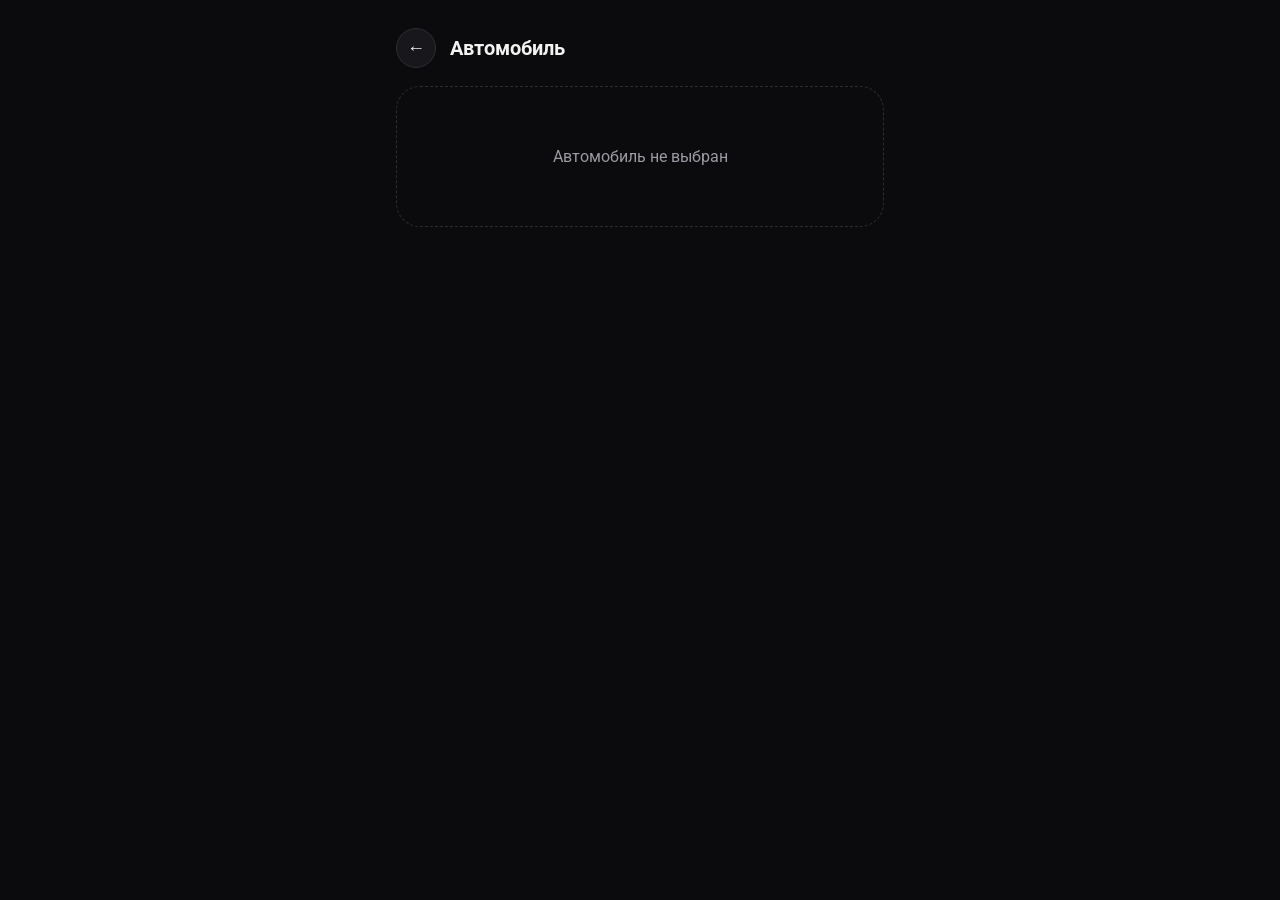
==== car.html @ 2434d1f2 "Add files via upload" ====
<!DOCTYPE html>
<html lang="ru">
<head>
<meta charset="UTF-8">
<meta name="viewport" content="width=device-width, initial-scale=1, maximum-scale=1, viewport-fit=cover">
<title>Мой транспорт — карточка автомобиля</title>
<meta name="theme-color" content="#0B0B0D">
<link rel="preconnect" href="https://fonts.googleapis.com">
<link rel="preconnect" href="https://fonts.gstatic.com" crossorigin>
<link href="https://fonts.googleapis.com/css2?family=Roboto:wght@400;500;700;900&family=Roboto+Mono:wght@500&display=swap" rel="stylesheet">
<link rel="stylesheet" href="style.css">
</head>
<body class="detail-body">

  <header class="detail-topbar">
    <button class="back-btn" id="back-btn" type="button" aria-label="Назад к списку">←</button>
    <h1 id="car-title">Автомобиль</h1>
  </header>

  <main id="car-detail">

    <!-- Фото автомобиля -->
    <div class="photo-frame" id="photo-frame">
      <div class="photo-skeleton" id="photo-skeleton"></div>
    </div>

    <!-- Название + статус -->
    <div class="detail-heading">
      <h2 id="car-name">—</h2>
      <span class="status-chip" id="car-status"><span class="dot"></span>—</span>
    </div>

    <!-- Основные данные -->
    <section class="card info-grid" id="info-grid">
      <div class="info-cell"><span class="info-label">Марка</span><span class="info-value" id="info-make">—</span></div>
      <div class="info-cell"><span class="info-label">Модель</span><span class="info-value" id="info-model">—</span></div>
      <div class="info-cell"><span class="info-label">Год</span><span class="info-value" id="info-year">—</span></div>
      <div class="info-cell info-cell-wide"><span class="info-label">VIN</span><span class="info-value info-mono" id="info-vin">—</span></div>
      <div class="info-cell"><span class="info-label">Госномер</span><span class="info-value info-mono" id="info-plate">—</span></div>
      <div class="info-cell"><span class="info-label">Пробег</span><span class="info-value" id="info-mileage">—</span></div>
    </section>

    <!-- Расходы -->
    <section class="section">
      <div class="section-head">
        <h3>Расходы</h3>
        <span class="section-total" id="expenses-total">0 ₽</span>
      </div>

      <button class="add-row-btn" id="toggle-expense-form" type="button">+ Добавить расход</button>

      <form class="inline-form" id="expense-form" hidden>
        <div class="form-row">
          <label>Дата
            <input type="date" name="date" required>
          </label>
          <label>Категория
            <select name="category" required>
              <option value="Топливо">Топливо</option>
              <option value="Ремонт">Ремонт</option>
              <option value="Обслуживание">Обслуживание</option>
              <option value="Страховка">Страховка</option>
              <option value="Штрафы">Штрафы</option>
              <option value="Прочее">Прочее</option>
            </select>
          </label>
        </div>
        <label>Сумма, ₽
          <input type="number" name="amount" min="0" step="1" placeholder="0" required>
        </label>
        <label>Комментарий
          <input type="text" name="note" placeholder="Необязательно">
        </label>
        <div class="form-actions">
          <button type="button" class="btn-ghost" id="cancel-expense-form">Отмена</button>
          <button type="submit" class="btn-accent">Добавить</button>
        </div>
      </form>

      <div class="stack" id="expenses-list"></div>
    </section>

    <!-- История ремонтов -->
    <section class="section">
      <div class="section-head">
        <h3>История ремонтов</h3>
      </div>
      <p class="section-hint">Ремонты — это расходы с категорией «Ремонт». Чтобы добавить запись, используйте форму «Расходы» выше.</p>
      <div class="stack" id="repairs-list"></div>
    </section>

    <!-- Напоминания -->
    <section class="section">
      <div class="section-head">
        <h3>Напоминания</h3>
      </div>

      <button class="add-row-btn" id="toggle-reminder-form" type="button">+ Добавить напоминание</button>

      <form class="inline-form" id="reminder-form" hidden>
        <div class="form-row">
          <label>Тип
            <select name="type" required>
              <option value="tech">ТО</option>
              <option value="insurance">Страховка</option>
              <option value="oil">Масло</option>
              <option value="tires">Шины</option>
            </select>
          </label>
          <label>Дата
            <input type="date" name="dueDate" required>
          </label>
        </div>
        <label>Комментарий
          <input type="text" name="note" placeholder="Необязательно">
        </label>
        <div class="form-actions">
          <button type="button" class="btn-ghost" id="cancel-reminder-form">Отмена</button>
          <button type="submit" class="btn-accent">Добавить</button>
        </div>
      </form>

      <div class="stack" id="reminders-list"></div>
    </section>

  </main>

  <script src="icons.js"></script>
  <script src="db.js"></script>
  <script src="storage.js"></script>
  <script src="car.js"></script>
</body>
</html>
---- style.css ----
/* ============ Токены ============ */
:root {
  --bg: #0B0B0D;
  --surface: #18181C;
  --surface-high: #212126;
  --outline: #2C2C32;
  --accent: #FFCC33;
  --accent-ink: #201A00;
  --text: #F2F2F0;
  --text-dim: #9B9BA3;
  --text-faint: #616167;

  --ok: #4ADE80;
  --repair: #FFB020;
  --sold: #8A8A92;

  --r-card: 24px;
  --r-tile: 16px;
  --safe-b: env(safe-area-inset-bottom, 0px);
  --safe-t: env(safe-area-inset-top, 0px);
}

* { box-sizing: border-box; }

html, body {
  margin: 0;
  background: var(--bg);
  color: var(--text);
  font-family: 'Roboto', system-ui, -apple-system, 'Segoe UI', Arial, sans-serif;
  -webkit-font-smoothing: antialiased;
}

body {
  min-height: 100vh;
  padding: calc(28px + var(--safe-t)) 16px calc(120px + var(--safe-b));
  max-width: 520px;
  margin: 0 auto;
}

/* ============ Верхняя панель ============ */
.topbar { margin-bottom: 22px; }
.topbar h1 {
  margin: 0;
  font-size: 30px;
  font-weight: 700;
  letter-spacing: -0.3px;
}
.topbar-sub {
  margin: 6px 0 0;
  color: var(--text-dim);
  font-size: 14px;
}

/* ============ Список ============ */
.list {
  display: flex;
  flex-direction: column;
  gap: 12px;
}

/* ============ Карточка автомобиля ============ */
.vehicle-card {
  position: relative;
  background: var(--surface);
  border-radius: var(--r-card);
  padding: 14px;
  display: flex;
  align-items: center;
  gap: 14px;
  border: 1px solid var(--outline);
  opacity: 0;
  transform: translateY(10px);
  animation: rise 0.4s ease forwards;
}

@keyframes rise {
  to { opacity: 1; transform: translateY(0); }
}

.vehicle-card:active { background: var(--surface-high); }

.vehicle-photo {
  width: 60px;
  height: 60px;
  flex-shrink: 0;
  border-radius: var(--r-tile);
  background: var(--surface-high);
  display: flex;
  align-items: center;
  justify-content: center;
}
.vehicle-photo svg { width: 34px; height: 34px; color: var(--accent); }

.vehicle-info {
  flex: 1;
  min-width: 0;
}

.vehicle-name {
  font-size: 16px;
  font-weight: 700;
  margin: 0 0 6px;
  white-space: nowrap;
  overflow: hidden;
  text-overflow: ellipsis;
}

.vehicle-meta-row {
  display: flex;
  align-items: center;
  gap: 8px;
  flex-wrap: wrap;
}

/* госномер как настоящий номерной знак: моно-шрифт + тонкая рамка + регион-точка */
.plate {
  display: inline-flex;
  align-items: center;
  gap: 5px;
  font-family: 'Roboto Mono', monospace;
  font-size: 12px;
  font-weight: 500;
  letter-spacing: 0.5px;
  color: var(--text);
  background: var(--surface-high);
  border: 1px solid var(--outline);
  border-radius: 6px;
  padding: 3px 8px 3px 6px;
}
.plate::before {
  content: '';
  width: 6px;
  height: 6px;
  border-radius: 50%;
  background: var(--accent);
  flex-shrink: 0;
}

.mileage {
  font-size: 12px;
  color: var(--text-dim);
}
.mileage-dot {
  color: var(--text-faint);
}

/* ============ Статус-чип ============ */
.status-chip {
  align-self: flex-start;
  display: inline-flex;
  align-items: center;
  gap: 6px;
  font-size: 11px;
  font-weight: 700;
  text-transform: uppercase;
  letter-spacing: 0.4px;
  padding: 5px 9px;
  border-radius: 20px;
  white-space: nowrap;
  flex-shrink: 0;
}
.status-chip .dot { width: 6px; height: 6px; border-radius: 50%; }

.status-ok { color: var(--ok); background: rgba(74, 222, 128, 0.12); }
.status-ok .dot { background: var(--ok); }

.status-repair { color: var(--repair); background: rgba(255, 176, 32, 0.14); }
.status-repair .dot { background: var(--repair); }

.status-sold { color: var(--sold); background: rgba(138, 138, 146, 0.14); }
.status-sold .dot { background: var(--sold); }
.vehicle-card.is-sold { opacity: 0.72; }
.vehicle-card.is-sold .vehicle-name { text-decoration: line-through; text-decoration-color: var(--text-faint); }

/* ============ Пустой список ============ */
.empty {
  text-align: center;
  padding: 60px 20px;
  color: var(--text-dim);
  border: 1px dashed var(--outline);
  border-radius: var(--r-card);
}

/* ============ FAB (плавающая кнопка добавления) ============ */
.fab {
  position: fixed;
  right: 20px;
  bottom: calc(24px + var(--safe-b));
  display: flex;
  align-items: center;
  gap: 10px;
  background: var(--accent);
  color: var(--accent-ink);
  border: none;
  border-radius: 20px;
  padding: 16px 22px 16px 18px;
  font-family: inherit;
  font-size: 15px;
  font-weight: 700;
  cursor: pointer;
  box-shadow: 0 6px 20px rgba(255, 204, 51, 0.25), 0 2px 8px rgba(0,0,0,0.4);
}
.fab:active { transform: scale(0.96); }
.fab-icon {
  width: 22px;
  height: 22px;
  display: flex;
  align-items: center;
  justify-content: center;
  font-size: 18px;
  line-height: 1;
}

@media (max-width: 360px) {
  .fab-label { display: none; }
  .fab { padding: 16px; border-radius: 50%; }
}

/* ============ Доступность ============ */
:focus-visible { outline: 2px solid var(--accent); outline-offset: 2px; }

/* ===================================================================
   ЭКРАН ДЕТАЛЕЙ АВТОМОБИЛЯ (car.html)
   =================================================================== */

body.detail-body { padding-bottom: calc(40px + var(--safe-b)); }

.detail-topbar {
  display: flex;
  align-items: center;
  gap: 14px;
  margin-bottom: 18px;
}
.detail-topbar h1 {
  font-size: 20px;
  font-weight: 700;
  margin: 0;
  white-space: nowrap;
  overflow: hidden;
  text-overflow: ellipsis;
}
.back-btn {
  width: 40px;
  height: 40px;
  flex-shrink: 0;
  border-radius: 50%;
  border: 1px solid var(--outline);
  background: var(--surface);
  color: var(--text);
  font-size: 18px;
  cursor: pointer;
  display: flex;
  align-items: center;
  justify-content: center;
}
.back-btn:active { background: var(--surface-high); }

/* ---------- Фото ---------- */
.photo-frame {
  width: 100%;
  aspect-ratio: 8 / 5;
  border-radius: var(--r-card);
  overflow: hidden;
  background: var(--surface);
  border: 1px solid var(--outline);
  display: flex;
  align-items: center;
  justify-content: center;
}
.photo-img { width: 100%; height: 100%; object-fit: cover; display: block; }
.photo-fallback { font-size: 96px; color: var(--accent); opacity: 0.9; }
.photo-fallback svg { width: 96px; height: 96px; color: var(--accent); }
.photo-skeleton {
  width: 60%; height: 60%;
  border-radius: var(--r-tile);
  background: linear-gradient(90deg, var(--surface) 25%, var(--surface-high) 37%, var(--surface) 63%);
  background-size: 400% 100%;
  animation: shimmer 1.4s ease infinite;
}
@keyframes shimmer {
  0% { background-position: 100% 50%; }
  100% { background-position: 0 50%; }
}

/* ---------- Заголовок карточки ---------- */
.detail-heading {
  display: flex;
  align-items: center;
  justify-content: space-between;
  gap: 12px;
  margin: 16px 2px 18px;
}
.detail-heading h2 {
  font-size: 22px;
  font-weight: 700;
  margin: 0;
  letter-spacing: -0.2px;
  white-space: nowrap;
  overflow: hidden;
  text-overflow: ellipsis;
}

/* ---------- Сетка основных данных ---------- */
.info-grid {
  display: grid;
  grid-template-columns: 1fr 1fr;
  gap: 16px 12px;
  background: var(--surface);
  border: 1px solid var(--outline);
  border-radius: var(--r-card);
  padding: 18px 16px;
}
.info-cell-wide { grid-column: 1 / -1; }
.info-cell {
  display: flex;
  flex-direction: column;
  gap: 4px;
  min-width: 0;
}
.info-label {
  font-size: 11px;
  text-transform: uppercase;
  letter-spacing: 0.5px;
  color: var(--text-faint);
  font-weight: 700;
}
.info-value {
  font-size: 15px;
  font-weight: 600;
  color: var(--text);
  overflow: hidden;
  text-overflow: ellipsis;
  white-space: nowrap;
}
.info-mono {
  font-family: 'Roboto Mono', monospace;
  letter-spacing: 0.4px;
  font-size: 13px;
}

/* ---------- Секции (Расходы / Ремонты / Напоминания) ---------- */
.section { margin-top: 26px; }
.section-head {
  display: flex;
  align-items: baseline;
  justify-content: space-between;
  margin-bottom: 10px;
  padding: 0 2px;
}
.section-head h3 {
  font-size: 13px;
  text-transform: uppercase;
  letter-spacing: 0.5px;
  color: var(--text-dim);
  font-weight: 700;
  margin: 0;
}
.section-total {
  font-size: 15px;
  font-weight: 700;
  color: var(--accent);
}

.stack {
  display: flex;
  flex-direction: column;
  gap: 8px;
}

.list-row {
  display: flex;
  align-items: center;
  gap: 12px;
  background: var(--surface);
  border: 1px solid var(--outline);
  border-radius: 16px;
  padding: 12px 14px;
}
.list-row.is-done { opacity: 0.55; }
.list-row.is-done .row-title { text-decoration: line-through; text-decoration-color: var(--text-faint); }

.row-icon {
  width: 38px;
  height: 38px;
  flex-shrink: 0;
  border-radius: 50%;
  background: var(--surface-high);
  display: flex;
  align-items: center;
  justify-content: center;
  font-size: 16px;
}
.row-main { flex: 1; min-width: 0; }
.row-title {
  font-size: 14px;
  font-weight: 600;
  white-space: nowrap;
  overflow: hidden;
  text-overflow: ellipsis;
}
.row-sub {
  font-size: 12px;
  color: var(--text-dim);
  margin-top: 2px;
  white-space: nowrap;
  overflow: hidden;
  text-overflow: ellipsis;
}
.row-amount {
  font-size: 14px;
  font-weight: 700;
  color: var(--text);
  flex-shrink: 0;
}
.row-end { text-align: right; flex-shrink: 0; }
.row-relative { font-size: 12px; color: var(--text-dim); font-weight: 600; }
.text-danger { color: #FF6B6B !important; }

.empty.small {
  padding: 22px 16px;
  font-size: 13px;
}

/* ---------- Кнопка "+ Добавить..." ---------- */
.add-row-btn {
  width: 100%;
  background: var(--surface);
  border: 1px dashed var(--outline);
  color: var(--accent);
  font-weight: 700;
  font-size: 13px;
  border-radius: 14px;
  padding: 12px;
  cursor: pointer;
  margin-bottom: 10px;
}
.add-row-btn:active { background: var(--surface-high); }

/* ---------- Встроенная форма добавления ---------- */
.inline-form {
  background: var(--surface);
  border: 1px solid var(--outline);
  border-radius: 16px;
  padding: 14px;
  margin-bottom: 12px;
  display: flex;
  flex-direction: column;
  gap: 12px;
}
.inline-form[hidden] { display: none; }

.inline-form label {
  display: flex;
  flex-direction: column;
  gap: 6px;
  font-size: 12px;
  color: var(--text-dim);
  font-weight: 600;
  flex: 1;
}
.inline-form .form-row { display: flex; gap: 10px; }
.inline-form input,
.inline-form select {
  background: var(--surface-high);
  border: 1px solid var(--outline);
  border-radius: 10px;
  padding: 10px 12px;
  font-size: 14px;
  color: var(--text);
  font-family: inherit;
}
.inline-form input:focus,
.inline-form select:focus {
  outline: none;
  border-color: var(--accent);
}
.form-actions {
  display: flex;
  gap: 10px;
  margin-top: 2px;
}
.btn-ghost, .btn-accent {
  flex: 1;
  border: none;
  border-radius: 10px;
  padding: 11px;
  font-size: 14px;
  font-weight: 700;
  cursor: pointer;
  font-family: inherit;
}
.btn-ghost {
  background: var(--surface-high);
  color: var(--text-dim);
  border: 1px solid var(--outline);
}
.btn-accent {
  background: var(--accent);
  color: var(--accent-ink);
}
.btn-accent:active, .btn-ghost:active { transform: scale(0.98); }

.section-hint {
  font-size: 12px;
  color: var(--text-faint);
  margin: 0 2px 10px;
  line-height: 1.5;
}

/* ---------- Кнопка удаления строки ---------- */
.row-delete {
  width: 28px;
  height: 28px;
  flex-shrink: 0;
  border-radius: 50%;
  border: none;
  background: transparent;
  color: var(--text-faint);
  font-size: 13px;
  cursor: pointer;
  margin-left: 2px;
}
.row-delete:active { background: rgba(255, 107, 107, 0.15); color: #FF6B6B; }

/* ---------- Статус напоминания: активно / просрочено ---------- */
.status-pill {
  display: inline-block;
  font-size: 11px;
  font-weight: 700;
  text-transform: uppercase;
  letter-spacing: 0.4px;
  padding: 4px 9px;
  border-radius: 20px;
  white-space: nowrap;
}
.status-pill-active { color: var(--ok); background: rgba(74, 222, 128, 0.12); }
.status-pill-overdue { color: #FF6B6B; background: rgba(255, 107, 107, 0.14); }
.list-row:has(.status-pill-overdue) { border-color: rgba(255, 107, 107, 0.35); }

@media (prefers-reduced-motion: reduce) {
  .vehicle-card { animation: none; opacity: 1; transform: none; }
  .photo-skeleton { animation: none; }
  * { transition: none !important; }
}
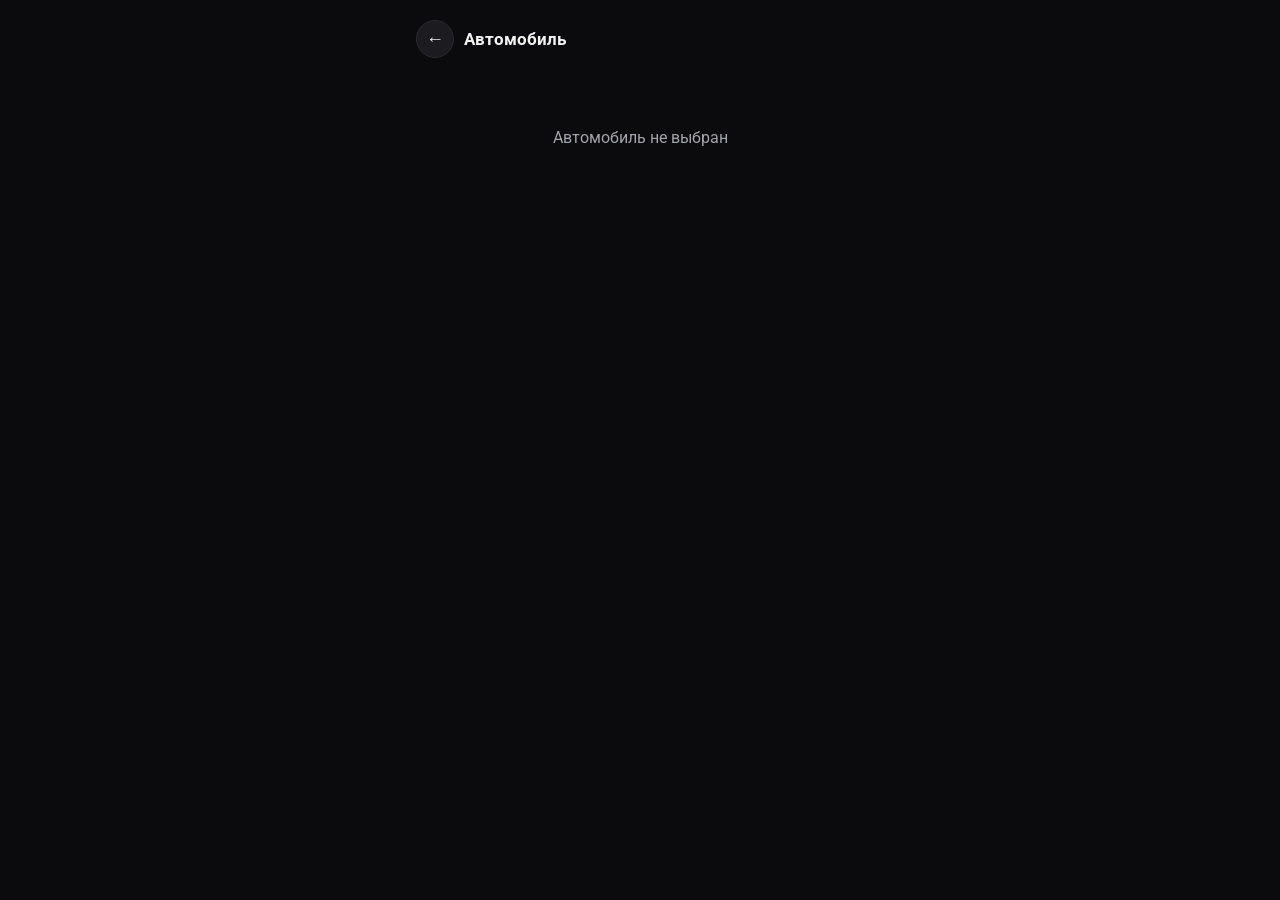
==== commit 605a261f: "Add files via upload" ====
--- a/car.html
+++ b/car.html
@@ -5,6 +5,9 @@
 <meta name="viewport" content="width=device-width, initial-scale=1, maximum-scale=1, viewport-fit=cover">
 <title>Мой транспорт — карточка автомобиля</title>
 <meta name="theme-color" content="#0B0B0D">
+<link rel="manifest" href="manifest.json">
+<link rel="apple-touch-icon" href="icon-192.png">
+<link rel="icon" href="icon-192.png">
 <link rel="preconnect" href="https://fonts.googleapis.com">
 <link rel="preconnect" href="https://fonts.gstatic.com" crossorigin>
 <link href="https://fonts.googleapis.com/css2?family=Roboto:wght@400;500;700;900&family=Roboto+Mono:wght@500&display=swap" rel="stylesheet">
@@ -23,6 +26,11 @@
     <div class="photo-frame" id="photo-frame">
       <div class="photo-skeleton" id="photo-skeleton"></div>
     </div>
+
+    <label class="add-row-btn photo-upload-btn" id="photo-upload-label">
+      🖼️ Изменить фото
+      <input type="file" id="photo-input" accept="image/*" hidden>
+    </label>
 
     <!-- Название + статус -->
     <div class="detail-heading">
@@ -123,6 +131,14 @@
       <div class="stack" id="reminders-list"></div>
     </section>
 
+    <!-- Опасная зона -->
+    <section class="section">
+      <div class="section-head">
+        <h3>Опасная зона</h3>
+      </div>
+      <button class="btn-danger" id="delete-car-btn" type="button">🗑 Удалить автомобиль насовсем</button>
+    </section>
+
   </main>
 
   <script src="icons.js"></script>
--- a/style.css
+++ b/style.css
@@ -1,105 +1,133 @@
-/* ============ Токены ============ */
+/* style.css — тёмная тема приложения "Мой транспорт" */
+
 :root {
-  --bg: #0B0B0D;
-  --surface: #18181C;
-  --surface-high: #212126;
-  --outline: #2C2C32;
-  --accent: #FFCC33;
-  --accent-ink: #201A00;
-  --text: #F2F2F0;
-  --text-dim: #9B9BA3;
-  --text-faint: #616167;
-
-  --ok: #4ADE80;
-  --repair: #FFB020;
-  --sold: #8A8A92;
-
-  --r-card: 24px;
-  --r-tile: 16px;
-  --safe-b: env(safe-area-inset-bottom, 0px);
-  --safe-t: env(safe-area-inset-top, 0px);
+  --bg: #0b0b0d;
+  --bg-elevated: #17171a;
+  --bg-card: #1c1c20;
+  --bg-input: #222226;
+  --border: #2a2a2f;
+  --text: #f2f2f2;
+  --text-dim: #a5a5ac;
+  --text-faint: #6d6d75;
+  --accent: #ffcc33;
+  --accent-dim: rgba(255, 204, 51, 0.14);
+  --danger: #ff5c5c;
+  --danger-dim: rgba(255, 92, 92, 0.14);
+  --ok: #3ecf6e;
+  --repair: #ffcc33;
+  --sold: #8a8a92;
+  --radius: 14px;
+  --radius-sm: 10px;
+  font-size: 16px;
 }
 
 * { box-sizing: border-box; }
 
 html, body {
   margin: 0;
+  padding: 0;
   background: var(--bg);
   color: var(--text);
-  font-family: 'Roboto', system-ui, -apple-system, 'Segoe UI', Arial, sans-serif;
-  -webkit-font-smoothing: antialiased;
+  font-family: 'Roboto', -apple-system, BlinkMacSystemFont, sans-serif;
+  -webkit-tap-highlight-color: transparent;
 }
 
 body {
+  padding-bottom: 96px;
   min-height: 100vh;
-  padding: calc(28px + var(--safe-t)) 16px calc(120px + var(--safe-b));
-  max-width: 520px;
-  margin: 0 auto;
-}
-
-/* ============ Верхняя панель ============ */
-.topbar { margin-bottom: 22px; }
+}
+
+button, input, select {
+  font-family: inherit;
+  color: inherit;
+}
+
+h1, h2, h3 { margin: 0; }
+
+.info-mono, .plate, .row-amount { font-family: 'Roboto Mono', monospace; }
+
+/* ---------- Topbar (главный экран) ---------- */
+
+.topbar {
+  position: relative;
+  padding: 28px 20px 16px;
+}
+
 .topbar h1 {
-  margin: 0;
-  font-size: 30px;
-  font-weight: 700;
-  letter-spacing: -0.3px;
-}
+  font-size: 26px;
+  font-weight: 900;
+}
+
 .topbar-sub {
-  margin: 6px 0 0;
+  margin: 4px 0 0;
   color: var(--text-dim);
   font-size: 14px;
 }
 
-/* ============ Список ============ */
+.icon-btn {
+  background: none;
+  border: none;
+  color: var(--text-dim);
+  font-size: 20px;
+  cursor: pointer;
+  padding: 6px 10px;
+  border-radius: var(--radius-sm);
+}
+
+.icon-btn:hover, .icon-btn:active { background: var(--bg-card); color: var(--text); }
+
+.topbar-menu-btn {
+  position: absolute;
+  top: 24px;
+  right: 16px;
+  font-size: 24px;
+}
+
+/* ---------- Список автомобилей ---------- */
+
 .list {
+  padding: 4px 16px 16px;
   display: flex;
   flex-direction: column;
-  gap: 12px;
-}
-
-/* ============ Карточка автомобиля ============ */
+  gap: 10px;
+}
+
 .vehicle-card {
-  position: relative;
-  background: var(--surface);
-  border-radius: var(--r-card);
+  display: flex;
+  align-items: center;
+  gap: 14px;
+  background: var(--bg-card);
+  border: 1px solid var(--border);
+  border-radius: var(--radius);
   padding: 14px;
-  display: flex;
-  align-items: center;
-  gap: 14px;
-  border: 1px solid var(--outline);
-  opacity: 0;
-  transform: translateY(10px);
-  animation: rise 0.4s ease forwards;
-}
-
-@keyframes rise {
-  to { opacity: 1; transform: translateY(0); }
-}
-
-.vehicle-card:active { background: var(--surface-high); }
+  cursor: pointer;
+  transition: transform .12s ease, border-color .12s ease;
+}
+
+.vehicle-card:active { transform: scale(0.985); }
+.vehicle-card:focus-visible { outline: 2px solid var(--accent); }
+.vehicle-card.is-sold { opacity: 0.55; }
 
 .vehicle-photo {
-  width: 60px;
-  height: 60px;
-  flex-shrink: 0;
-  border-radius: var(--r-tile);
-  background: var(--surface-high);
-  display: flex;
-  align-items: center;
-  justify-content: center;
-}
-.vehicle-photo svg { width: 34px; height: 34px; color: var(--accent); }
-
-.vehicle-info {
-  flex: 1;
-  min-width: 0;
-}
+  width: 48px;
+  height: 48px;
+  flex: none;
+  display: flex;
+  align-items: center;
+  justify-content: center;
+  border-radius: 50%;
+  background: var(--accent-dim);
+  color: var(--accent);
+}
+
+.vehicle-photo svg { width: 26px; height: 26px; }
+
+.vehicle-info { flex: 1; min-width: 0; }
 
 .vehicle-name {
   font-size: 16px;
   font-weight: 700;
-  margin: 0 0 6px;
+  margin: 0 0 4px;
   white-space: nowrap;
   overflow: hidden;
   text-overflow: ellipsis;
@@ -108,437 +136,415 @@
 .vehicle-meta-row {
   display: flex;
   align-items: center;
-  gap: 8px;
-  flex-wrap: wrap;
-}
-
-/* госномер как настоящий номерной знак: моно-шрифт + тонкая рамка + регион-точка */
-.plate {
+  gap: 6px;
+  font-size: 13px;
+  color: var(--text-dim);
+}
+
+.mileage-dot { opacity: 0.5; }
+
+/* ---------- Статус-чипы ---------- */
+
+.status-chip {
   display: inline-flex;
   align-items: center;
-  gap: 5px;
-  font-family: 'Roboto Mono', monospace;
+  gap: 6px;
   font-size: 12px;
   font-weight: 500;
-  letter-spacing: 0.5px;
-  color: var(--text);
-  background: var(--surface-high);
-  border: 1px solid var(--outline);
-  border-radius: 6px;
-  padding: 3px 8px 3px 6px;
-}
-.plate::before {
-  content: '';
-  width: 6px;
-  height: 6px;
+  padding: 5px 10px;
+  border-radius: 999px;
+  background: var(--bg-input);
+  color: var(--text-dim);
+  white-space: nowrap;
+}
+
+.status-chip .dot {
+  width: 7px;
+  height: 7px;
   border-radius: 50%;
+  background: currentColor;
+}
+
+.status-chip.status-ok { color: var(--ok); background: rgba(62, 207, 110, 0.12); }
+.status-chip.status-repair { color: var(--repair); background: var(--accent-dim); }
+.status-chip.status-sold { color: var(--sold); background: rgba(138, 138, 146, 0.12); }
+
+/* ---------- FAB ---------- */
+
+.fab {
+  position: fixed;
+  left: 16px;
+  right: 16px;
+  bottom: 20px;
+  display: flex;
+  align-items: center;
+  justify-content: center;
+  gap: 8px;
   background: var(--accent);
-  flex-shrink: 0;
-}
-
-.mileage {
-  font-size: 12px;
-  color: var(--text-dim);
-}
-.mileage-dot {
-  color: var(--text-faint);
-}
-
-/* ============ Статус-чип ============ */
-.status-chip {
-  align-self: flex-start;
-  display: inline-flex;
-  align-items: center;
-  gap: 6px;
-  font-size: 11px;
+  color: #14140f;
+  border: none;
+  border-radius: 999px;
+  padding: 15px 20px;
+  font-size: 15px;
   font-weight: 700;
-  text-transform: uppercase;
-  letter-spacing: 0.4px;
-  padding: 5px 9px;
-  border-radius: 20px;
-  white-space: nowrap;
-  flex-shrink: 0;
-}
-.status-chip .dot { width: 6px; height: 6px; border-radius: 50%; }
-
-.status-ok { color: var(--ok); background: rgba(74, 222, 128, 0.12); }
-.status-ok .dot { background: var(--ok); }
-
-.status-repair { color: var(--repair); background: rgba(255, 176, 32, 0.14); }
-.status-repair .dot { background: var(--repair); }
-
-.status-sold { color: var(--sold); background: rgba(138, 138, 146, 0.14); }
-.status-sold .dot { background: var(--sold); }
-.vehicle-card.is-sold { opacity: 0.72; }
-.vehicle-card.is-sold .vehicle-name { text-decoration: line-through; text-decoration-color: var(--text-faint); }
-
-/* ============ Пустой список ============ */
+  cursor: pointer;
+  box-shadow: 0 8px 24px rgba(255, 204, 51, 0.25);
+}
+
+.fab-icon { font-size: 20px; line-height: 1; }
+
+/* ---------- Пусто ---------- */
+
 .empty {
   text-align: center;
-  padding: 60px 20px;
   color: var(--text-dim);
-  border: 1px dashed var(--outline);
-  border-radius: var(--r-card);
-}
-
-/* ============ FAB (плавающая кнопка добавления) ============ */
-.fab {
+  padding: 48px 20px;
+  line-height: 1.5;
+}
+
+.empty.small { padding: 20px; font-size: 14px; }
+
+/* ---------- Модалки ---------- */
+
+.modal-overlay {
   position: fixed;
-  right: 20px;
-  bottom: calc(24px + var(--safe-b));
-  display: flex;
-  align-items: center;
+  inset: 0;
+  background: rgba(0, 0, 0, 0.55);
+  display: flex;
+  align-items: flex-end;
+  justify-content: center;
+  z-index: 100;
+}
+
+.modal-sheet {
+  width: 100%;
+  max-width: 480px;
+  max-height: 92vh;
+  overflow-y: auto;
+  background: var(--bg-elevated);
+  border-radius: 20px 20px 0 0;
+  padding: 20px;
+  animation: sheet-up .18s ease;
+}
+
+.modal-sheet-small { max-height: 60vh; }
+
+@keyframes sheet-up {
+  from { transform: translateY(16px); opacity: 0; }
+  to { transform: translateY(0); opacity: 1; }
+}
+
+.modal-head {
+  display: flex;
+  align-items: center;
+  justify-content: space-between;
+  margin-bottom: 16px;
+}
+
+.modal-head h2 { font-size: 19px; }
+
+.modal-form, .inline-form {
+  display: flex;
+  flex-direction: column;
+  gap: 12px;
+}
+
+.menu-actions {
+  display: flex;
+  flex-direction: column;
   gap: 10px;
-  background: var(--accent);
-  color: var(--accent-ink);
+  margin-top: 14px;
+}
+
+/* ---------- Формы ---------- */
+
+label {
+  display: flex;
+  flex-direction: column;
+  gap: 6px;
+  font-size: 13px;
+  color: var(--text-dim);
+  flex: 1;
+}
+
+.form-row {
+  display: flex;
+  gap: 10px;
+}
+
+.form-row > label { min-width: 0; }
+
+input[type="text"], input[type="number"], input[type="date"], input[type="file"], select {
+  background: var(--bg-input);
+  border: 1px solid var(--border);
+  border-radius: var(--radius-sm);
+  padding: 11px 12px;
+  font-size: 15px;
+  color: var(--text);
+}
+
+input[type="file"] { padding: 9px 12px; font-size: 13px; }
+
+input:focus, select:focus { outline: 2px solid var(--accent); outline-offset: -1px; }
+
+.form-actions {
+  display: flex;
+  gap: 10px;
+  margin-top: 4px;
+}
+
+.form-actions button { flex: 1; }
+
+.btn-accent, .btn-ghost, .btn-secondary, .btn-danger {
   border: none;
-  border-radius: 20px;
-  padding: 16px 22px 16px 18px;
-  font-family: inherit;
-  font-size: 15px;
+  border-radius: var(--radius-sm);
+  padding: 12px 16px;
+  font-size: 14px;
   font-weight: 700;
   cursor: pointer;
-  box-shadow: 0 6px 20px rgba(255, 204, 51, 0.25), 0 2px 8px rgba(0,0,0,0.4);
-}
-.fab:active { transform: scale(0.96); }
-.fab-icon {
-  width: 22px;
-  height: 22px;
-  display: flex;
-  align-items: center;
-  justify-content: center;
+}
+
+.btn-accent { background: var(--accent); color: #14140f; }
+.btn-ghost { background: var(--bg-input); color: var(--text-dim); }
+.btn-secondary {
+  background: var(--bg-input);
+  color: var(--text);
+  text-align: center;
+  display: flex;
+  align-items: center;
+  justify-content: center;
+  gap: 8px;
+}
+.btn-danger {
+  background: var(--danger-dim);
+  color: var(--danger);
+  width: 100%;
+}
+
+.file-btn { position: relative; overflow: hidden; }
+.file-btn input[type="file"] {
+  position: absolute;
+  inset: 0;
+  opacity: 0;
+  cursor: pointer;
+}
+
+.add-row-btn {
+  display: inline-flex;
+  align-items: center;
+  gap: 6px;
+  background: var(--bg-card);
+  border: 1px dashed var(--border);
+  color: var(--accent);
+  border-radius: var(--radius-sm);
+  padding: 11px 14px;
+  font-size: 14px;
+  font-weight: 500;
+  cursor: pointer;
+  margin-bottom: 12px;
+  width: 100%;
+  justify-content: center;
+}
+
+/* ---------- Детальный экран ---------- */
+
+.detail-topbar {
+  display: flex;
+  align-items: center;
+  gap: 10px;
+  padding: 20px 16px;
+  position: sticky;
+  top: 0;
+  background: linear-gradient(var(--bg) 70%, transparent);
+  z-index: 10;
+}
+
+.back-btn {
+  background: var(--bg-card);
+  border: 1px solid var(--border);
+  color: var(--text);
+  width: 38px;
+  height: 38px;
+  border-radius: 50%;
   font-size: 18px;
-  line-height: 1;
-}
-
-@media (max-width: 360px) {
-  .fab-label { display: none; }
-  .fab { padding: 16px; border-radius: 50%; }
-}
-
-/* ============ Доступность ============ */
-:focus-visible { outline: 2px solid var(--accent); outline-offset: 2px; }
-
-/* ===================================================================
-   ЭКРАН ДЕТАЛЕЙ АВТОМОБИЛЯ (car.html)
-   =================================================================== */
-
-body.detail-body { padding-bottom: calc(40px + var(--safe-b)); }
-
-.detail-topbar {
-  display: flex;
-  align-items: center;
-  gap: 14px;
-  margin-bottom: 18px;
-}
+  cursor: pointer;
+}
+
 .detail-topbar h1 {
-  font-size: 20px;
+  font-size: 17px;
   font-weight: 700;
-  margin: 0;
   white-space: nowrap;
   overflow: hidden;
   text-overflow: ellipsis;
 }
-.back-btn {
-  width: 40px;
-  height: 40px;
-  flex-shrink: 0;
-  border-radius: 50%;
-  border: 1px solid var(--outline);
-  background: var(--surface);
-  color: var(--text);
-  font-size: 18px;
-  cursor: pointer;
-  display: flex;
-  align-items: center;
-  justify-content: center;
-}
-.back-btn:active { background: var(--surface-high); }
-
-/* ---------- Фото ---------- */
+
+#car-detail {
+  padding: 0 16px 40px;
+  display: flex;
+  flex-direction: column;
+  gap: 20px;
+}
+
 .photo-frame {
   width: 100%;
-  aspect-ratio: 8 / 5;
-  border-radius: var(--r-card);
+  aspect-ratio: 16/10;
+  border-radius: var(--radius);
   overflow: hidden;
-  background: var(--surface);
-  border: 1px solid var(--outline);
-  display: flex;
-  align-items: center;
-  justify-content: center;
-}
+  background: var(--bg-card);
+  border: 1px solid var(--border);
+}
+
 .photo-img { width: 100%; height: 100%; object-fit: cover; display: block; }
-.photo-fallback { font-size: 96px; color: var(--accent); opacity: 0.9; }
-.photo-fallback svg { width: 96px; height: 96px; color: var(--accent); }
+
+.photo-fallback {
+  width: 100%;
+  height: 100%;
+  display: flex;
+  align-items: center;
+  justify-content: center;
+  color: var(--accent);
+  opacity: 0.5;
+}
+
+.photo-fallback svg { width: 30%; height: 30%; }
+
 .photo-skeleton {
-  width: 60%; height: 60%;
-  border-radius: var(--r-tile);
-  background: linear-gradient(90deg, var(--surface) 25%, var(--surface-high) 37%, var(--surface) 63%);
+  width: 100%;
+  height: 100%;
+  background: linear-gradient(90deg, var(--bg-card) 25%, var(--bg-elevated) 37%, var(--bg-card) 63%);
   background-size: 400% 100%;
-  animation: shimmer 1.4s ease infinite;
-}
+  animation: shimmer 1.4s infinite;
+}
+
 @keyframes shimmer {
-  0% { background-position: 100% 50%; }
-  100% { background-position: 0 50%; }
-}
-
-/* ---------- Заголовок карточки ---------- */
+  0% { background-position: 100% 0; }
+  100% { background-position: 0 0; }
+}
+
+.photo-upload-btn {
+  margin-top: -10px;
+  cursor: pointer;
+}
+
 .detail-heading {
   display: flex;
   align-items: center;
   justify-content: space-between;
   gap: 12px;
-  margin: 16px 2px 18px;
-}
-.detail-heading h2 {
-  font-size: 22px;
-  font-weight: 700;
-  margin: 0;
-  letter-spacing: -0.2px;
+}
+
+.detail-heading h2 { font-size: 20px; font-weight: 700; }
+
+.card {
+  background: var(--bg-card);
+  border: 1px solid var(--border);
+  border-radius: var(--radius);
+  padding: 14px;
+}
+
+.info-grid {
+  display: grid;
+  grid-template-columns: 1fr 1fr;
+  gap: 14px 10px;
+}
+
+.info-cell-wide { grid-column: 1 / -1; }
+
+.info-label {
+  display: block;
+  font-size: 12px;
+  color: var(--text-faint);
+  margin-bottom: 3px;
+}
+
+.info-value { font-size: 15px; font-weight: 500; }
+
+.section-head {
+  display: flex;
+  align-items: baseline;
+  justify-content: space-between;
+  margin-bottom: 10px;
+}
+
+.section-head h3 { font-size: 15px; color: var(--text-dim); font-weight: 500; text-transform: uppercase; letter-spacing: .02em; }
+
+.section-total { font-weight: 700; font-size: 15px; }
+
+.section-hint {
+  font-size: 13px;
+  color: var(--text-faint);
+  margin: -4px 0 10px;
+  line-height: 1.5;
+}
+
+.stack { display: flex; flex-direction: column; gap: 8px; }
+
+.list-row {
+  display: flex;
+  align-items: center;
+  gap: 12px;
+  background: var(--bg-card);
+  border: 1px solid var(--border);
+  border-radius: var(--radius-sm);
+  padding: 10px 12px;
+}
+
+.row-icon {
+  width: 34px;
+  height: 34px;
+  flex: none;
+  display: flex;
+  align-items: center;
+  justify-content: center;
+  border-radius: 50%;
+  background: var(--bg-input);
+  font-size: 16px;
+}
+
+.row-main { flex: 1; min-width: 0; }
+
+.row-title {
+  font-size: 14px;
+  font-weight: 500;
   white-space: nowrap;
   overflow: hidden;
   text-overflow: ellipsis;
 }
 
-/* ---------- Сетка основных данных ---------- */
-.info-grid {
-  display: grid;
-  grid-template-columns: 1fr 1fr;
-  gap: 16px 12px;
-  background: var(--surface);
-  border: 1px solid var(--outline);
-  border-radius: var(--r-card);
-  padding: 18px 16px;
-}
-.info-cell-wide { grid-column: 1 / -1; }
-.info-cell {
-  display: flex;
-  flex-direction: column;
-  gap: 4px;
-  min-width: 0;
-}
-.info-label {
-  font-size: 11px;
-  text-transform: uppercase;
-  letter-spacing: 0.5px;
+.row-sub { font-size: 12px; color: var(--text-faint); margin-top: 2px; }
+
+.row-amount { font-size: 14px; font-weight: 700; white-space: nowrap; }
+
+.row-end { display: flex; align-items: center; }
+
+.row-delete {
+  background: none;
+  border: none;
   color: var(--text-faint);
-  font-weight: 700;
-}
-.info-value {
   font-size: 15px;
-  font-weight: 600;
-  color: var(--text);
-  overflow: hidden;
-  text-overflow: ellipsis;
-  white-space: nowrap;
-}
-.info-mono {
-  font-family: 'Roboto Mono', monospace;
-  letter-spacing: 0.4px;
-  font-size: 13px;
-}
-
-/* ---------- Секции (Расходы / Ремонты / Напоминания) ---------- */
-.section { margin-top: 26px; }
-.section-head {
-  display: flex;
-  align-items: baseline;
-  justify-content: space-between;
-  margin-bottom: 10px;
-  padding: 0 2px;
-}
-.section-head h3 {
-  font-size: 13px;
-  text-transform: uppercase;
-  letter-spacing: 0.5px;
-  color: var(--text-dim);
-  font-weight: 700;
-  margin: 0;
-}
-.section-total {
-  font-size: 15px;
-  font-weight: 700;
-  color: var(--accent);
-}
-
-.stack {
-  display: flex;
-  flex-direction: column;
-  gap: 8px;
-}
-
-.list-row {
-  display: flex;
-  align-items: center;
-  gap: 12px;
-  background: var(--surface);
-  border: 1px solid var(--outline);
-  border-radius: 16px;
-  padding: 12px 14px;
-}
-.list-row.is-done { opacity: 0.55; }
-.list-row.is-done .row-title { text-decoration: line-through; text-decoration-color: var(--text-faint); }
-
-.row-icon {
-  width: 38px;
-  height: 38px;
-  flex-shrink: 0;
-  border-radius: 50%;
-  background: var(--surface-high);
-  display: flex;
-  align-items: center;
-  justify-content: center;
-  font-size: 16px;
-}
-.row-main { flex: 1; min-width: 0; }
-.row-title {
-  font-size: 14px;
-  font-weight: 600;
-  white-space: nowrap;
-  overflow: hidden;
-  text-overflow: ellipsis;
-}
-.row-sub {
-  font-size: 12px;
-  color: var(--text-dim);
-  margin-top: 2px;
-  white-space: nowrap;
-  overflow: hidden;
-  text-overflow: ellipsis;
-}
-.row-amount {
-  font-size: 14px;
-  font-weight: 700;
-  color: var(--text);
-  flex-shrink: 0;
-}
-.row-end { text-align: right; flex-shrink: 0; }
-.row-relative { font-size: 12px; color: var(--text-dim); font-weight: 600; }
-.text-danger { color: #FF6B6B !important; }
-
-.empty.small {
-  padding: 22px 16px;
-  font-size: 13px;
-}
-
-/* ---------- Кнопка "+ Добавить..." ---------- */
-.add-row-btn {
-  width: 100%;
-  background: var(--surface);
-  border: 1px dashed var(--outline);
-  color: var(--accent);
-  font-weight: 700;
-  font-size: 13px;
-  border-radius: 14px;
-  padding: 12px;
-  cursor: pointer;
-  margin-bottom: 10px;
-}
-.add-row-btn:active { background: var(--surface-high); }
-
-/* ---------- Встроенная форма добавления ---------- */
-.inline-form {
-  background: var(--surface);
-  border: 1px solid var(--outline);
-  border-radius: 16px;
-  padding: 14px;
-  margin-bottom: 12px;
-  display: flex;
-  flex-direction: column;
-  gap: 12px;
-}
-.inline-form[hidden] { display: none; }
-
-.inline-form label {
-  display: flex;
-  flex-direction: column;
-  gap: 6px;
-  font-size: 12px;
-  color: var(--text-dim);
-  font-weight: 600;
-  flex: 1;
-}
-.inline-form .form-row { display: flex; gap: 10px; }
-.inline-form input,
-.inline-form select {
-  background: var(--surface-high);
-  border: 1px solid var(--outline);
-  border-radius: 10px;
-  padding: 10px 12px;
-  font-size: 14px;
-  color: var(--text);
-  font-family: inherit;
-}
-.inline-form input:focus,
-.inline-form select:focus {
-  outline: none;
-  border-color: var(--accent);
-}
-.form-actions {
-  display: flex;
-  gap: 10px;
-  margin-top: 2px;
-}
-.btn-ghost, .btn-accent {
-  flex: 1;
-  border: none;
-  border-radius: 10px;
-  padding: 11px;
-  font-size: 14px;
-  font-weight: 700;
-  cursor: pointer;
-  font-family: inherit;
-}
-.btn-ghost {
-  background: var(--surface-high);
-  color: var(--text-dim);
-  border: 1px solid var(--outline);
-}
-.btn-accent {
-  background: var(--accent);
-  color: var(--accent-ink);
-}
-.btn-accent:active, .btn-ghost:active { transform: scale(0.98); }
-
-.section-hint {
-  font-size: 12px;
-  color: var(--text-faint);
-  margin: 0 2px 10px;
-  line-height: 1.5;
-}
-
-/* ---------- Кнопка удаления строки ---------- */
-.row-delete {
-  width: 28px;
-  height: 28px;
-  flex-shrink: 0;
-  border-radius: 50%;
-  border: none;
-  background: transparent;
-  color: var(--text-faint);
-  font-size: 13px;
-  cursor: pointer;
-  margin-left: 2px;
-}
-.row-delete:active { background: rgba(255, 107, 107, 0.15); color: #FF6B6B; }
-
-/* ---------- Статус напоминания: активно / просрочено ---------- */
+  cursor: pointer;
+  padding: 6px;
+  flex: none;
+}
+
+.row-delete:hover, .row-delete:active { color: var(--danger); }
+
 .status-pill {
-  display: inline-block;
   font-size: 11px;
   font-weight: 700;
-  text-transform: uppercase;
-  letter-spacing: 0.4px;
   padding: 4px 9px;
-  border-radius: 20px;
+  border-radius: 999px;
   white-space: nowrap;
 }
-.status-pill-active { color: var(--ok); background: rgba(74, 222, 128, 0.12); }
-.status-pill-overdue { color: #FF6B6B; background: rgba(255, 107, 107, 0.14); }
-.list-row:has(.status-pill-overdue) { border-color: rgba(255, 107, 107, 0.35); }
-
-@media (prefers-reduced-motion: reduce) {
-  .vehicle-card { animation: none; opacity: 1; transform: none; }
-  .photo-skeleton { animation: none; }
-  * { transition: none !important; }
-}
+
+.status-pill-active { color: var(--ok); background: rgba(62, 207, 110, 0.12); }
+.status-pill-overdue { color: var(--danger); background: var(--danger-dim); }
+
+/* ---------- Скроллбар (десктоп) ---------- */
+
+::-webkit-scrollbar { width: 8px; }
+::-webkit-scrollbar-thumb { background: var(--border); border-radius: 4px; }
+
+@media (min-width: 640px) {
+  body { max-width: 480px; margin: 0 auto; }
+}
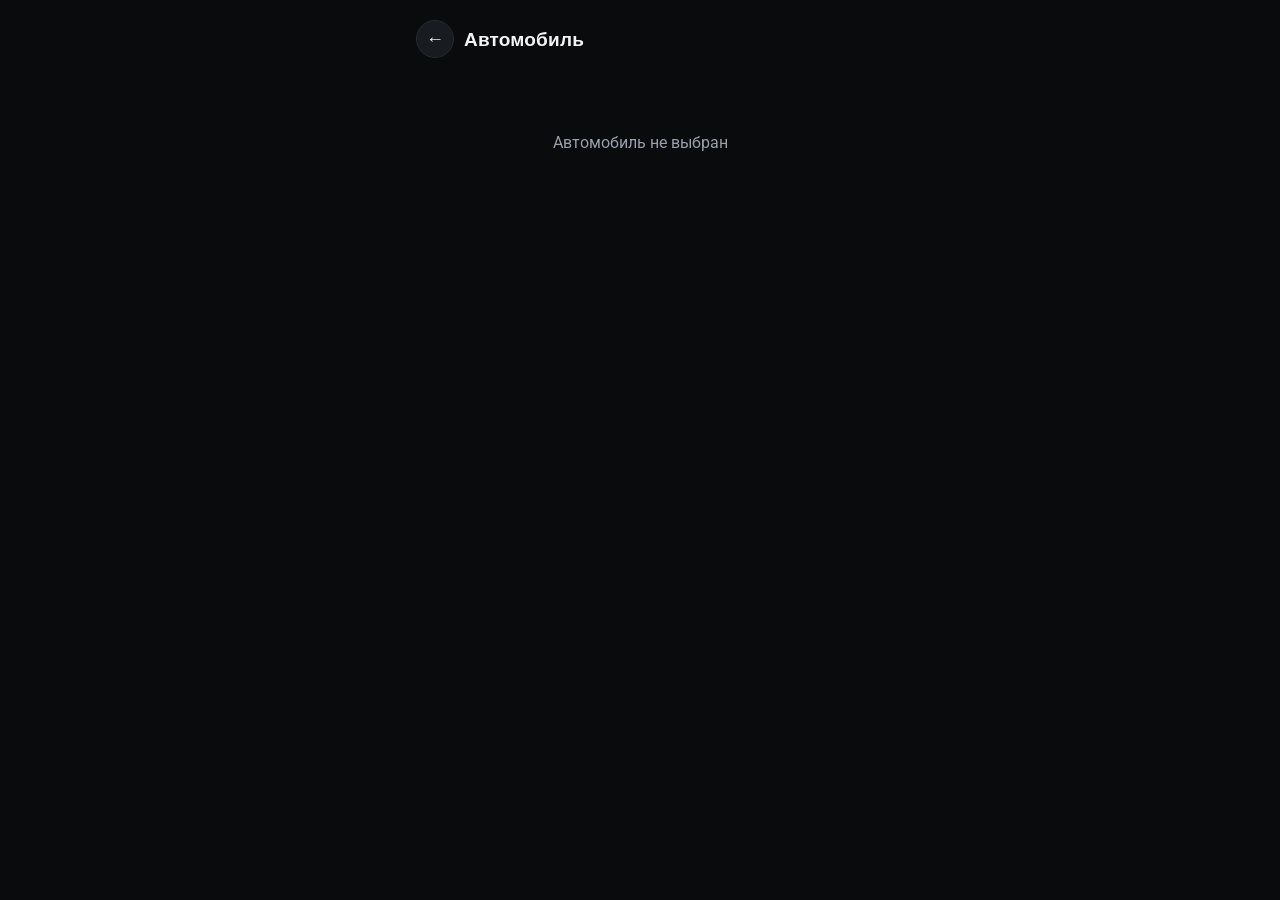
==== commit 2f6684e6: "Add files via upload" ====
--- a/car.html
+++ b/car.html
@@ -4,13 +4,15 @@
 <meta charset="UTF-8">
 <meta name="viewport" content="width=device-width, initial-scale=1, maximum-scale=1, viewport-fit=cover">
 <title>Мой транспорт — карточка автомобиля</title>
-<meta name="theme-color" content="#0B0B0D">
+<meta name="theme-color" content="#0A0B0D">
+<meta name="apple-mobile-web-app-capable" content="yes">
+<meta name="apple-mobile-web-app-status-bar-style" content="black-translucent">
 <link rel="manifest" href="manifest.json">
 <link rel="apple-touch-icon" href="icon-192.png">
 <link rel="icon" href="icon-192.png">
 <link rel="preconnect" href="https://fonts.googleapis.com">
 <link rel="preconnect" href="https://fonts.gstatic.com" crossorigin>
-<link href="https://fonts.googleapis.com/css2?family=Roboto:wght@400;500;700;900&family=Roboto+Mono:wght@500&display=swap" rel="stylesheet">
+<link href="https://fonts.googleapis.com/css2?family=Barlow+Condensed:wght@600;700;800;900&family=Roboto:wght@400;500;700;900&family=Roboto+Mono:wght@500;700&display=swap" rel="stylesheet">
 <link rel="stylesheet" href="style.css">
 </head>
 <body class="detail-body">
@@ -35,7 +37,10 @@
     <!-- Название + статус -->
     <div class="detail-heading">
       <h2 id="car-name">—</h2>
-      <span class="status-chip" id="car-status"><span class="dot"></span>—</span>
+      <div class="detail-heading-actions">
+        <button class="status-chip is-tappable" id="car-status" type="button" aria-haspopup="dialog"><span class="dot"></span>—</button>
+        <button class="icon-btn edit-car-btn" id="edit-car-btn" type="button" aria-label="Редактировать данные автомобиля">✏️</button>
+      </div>
     </div>
 
     <!-- Основные данные -->
@@ -44,7 +49,7 @@
       <div class="info-cell"><span class="info-label">Модель</span><span class="info-value" id="info-model">—</span></div>
       <div class="info-cell"><span class="info-label">Год</span><span class="info-value" id="info-year">—</span></div>
       <div class="info-cell info-cell-wide"><span class="info-label">VIN</span><span class="info-value info-mono" id="info-vin">—</span></div>
-      <div class="info-cell"><span class="info-label">Госномер</span><span class="info-value info-mono" id="info-plate">—</span></div>
+      <div class="info-cell"><span class="info-label">Госномер</span><span class="info-value" id="info-plate">—</span></div>
       <div class="info-cell"><span class="info-label">Пробег</span><span class="info-value" id="info-mileage">—</span></div>
     </section>
 
@@ -63,22 +68,53 @@
             <input type="date" name="date" required>
           </label>
           <label>Категория
-            <select name="category" required>
-              <option value="Топливо">Топливо</option>
-              <option value="Ремонт">Ремонт</option>
-              <option value="Обслуживание">Обслуживание</option>
-              <option value="Страховка">Страховка</option>
-              <option value="Штрафы">Штрафы</option>
-              <option value="Прочее">Прочее</option>
+            <select name="category" id="expense-category-select" required>
+              <option value="Топливо">⛽ Топливо</option>
+              <option value="Ремонт">🔧 Ремонт</option>
+              <option value="Обслуживание">🧰 Обслуживание</option>
+              <option value="Страховка">🛡️ Страховка</option>
+              <option value="Штрафы">📋 Штрафы</option>
+              <option value="Прочее">💳 Прочее</option>
+              <option value="__custom__">+ Своя категория…</option>
             </select>
           </label>
         </div>
+
+        <label id="custom-category-wrap" hidden>Название новой категории
+          <input type="text" name="customCategory" placeholder="Например: Мойка" autocomplete="off">
+        </label>
+
         <label>Сумма, ₽
           <input type="number" name="amount" min="0" step="1" placeholder="0" required>
         </label>
         <label>Комментарий
           <input type="text" name="note" placeholder="Необязательно">
         </label>
+
+        <div class="repair-fields" id="repair-fields" hidden>
+          <div class="repair-fields-title">Детали ремонта <span class="repair-fields-hint">необязательно, можно донаполнить позже</span></div>
+          <div class="form-row">
+            <label>СТО / мастер
+              <input type="text" name="repairShop" placeholder="Необязательно">
+            </label>
+            <label>Пробег на ремонте
+              <input type="number" name="repairMileage" min="0" placeholder="Необязательно">
+            </label>
+          </div>
+          <label>Что делали
+            <input type="text" name="repairWork" placeholder="Например: замена тормозных колодок">
+          </label>
+          <label>Статус ремонта
+            <select name="repairStatus">
+              <option value="done">Завершён</option>
+              <option value="in_progress">В процессе</option>
+            </select>
+          </label>
+          <label>Фото чека / детали
+            <input type="file" name="repairPhoto" accept="image/*">
+          </label>
+        </div>
+
         <div class="form-actions">
           <button type="button" class="btn-ghost" id="cancel-expense-form">Отмена</button>
           <button type="submit" class="btn-accent">Добавить</button>
@@ -141,6 +177,140 @@
 
   </main>
 
+  <!-- Модалка: быстрая смена статуса -->
+  <div class="modal-overlay" id="status-picker-overlay" hidden>
+    <div class="modal-sheet modal-sheet-small" role="dialog" aria-modal="true" aria-labelledby="status-picker-title">
+      <div class="modal-head">
+        <h2 id="status-picker-title">Статус автомобиля</h2>
+        <button class="icon-btn" id="close-status-picker" type="button" aria-label="Закрыть">✕</button>
+      </div>
+      <div class="status-options" id="status-options">
+        <button type="button" class="status-option" data-status="ok">
+          <span class="status-chip status-ok"><span class="dot"></span>На ходу</span>
+        </button>
+        <button type="button" class="status-option" data-status="repair">
+          <span class="status-chip status-repair"><span class="dot"></span>Ремонт</span>
+        </button>
+        <button type="button" class="status-option" data-status="sold">
+          <span class="status-chip status-sold"><span class="dot"></span>Продан</span>
+        </button>
+      </div>
+    </div>
+  </div>
+
+  <!-- Модалка: редактировать данные автомобиля -->
+  <div class="modal-overlay" id="edit-car-overlay" hidden>
+    <div class="modal-sheet" role="dialog" aria-modal="true" aria-labelledby="edit-car-title">
+      <div class="modal-head">
+        <h2 id="edit-car-title">Редактировать автомобиль</h2>
+        <button class="icon-btn" id="close-edit-car" type="button" aria-label="Закрыть">✕</button>
+      </div>
+
+      <form class="modal-form" id="edit-car-form">
+        <label>Тип транспорта
+          <select name="type">
+            <option value="car">Легковой</option>
+            <option value="van">Микроавтобус</option>
+            <option value="pickup">Пикап</option>
+            <option value="excavator">Спецтехника</option>
+            <option value="moto">Мото</option>
+          </select>
+        </label>
+
+        <div class="form-row">
+          <label>Марка
+            <input type="text" name="make" placeholder="Toyota" autocomplete="off">
+          </label>
+          <label>Модель
+            <input type="text" name="model" placeholder="Camry" autocomplete="off">
+          </label>
+        </div>
+
+        <label>Название карточки
+          <input type="text" name="name" placeholder="Необязательно — по умолчанию марка + модель" autocomplete="off">
+        </label>
+
+        <div class="form-row">
+          <label>Год
+            <input type="number" name="year" placeholder="2022" min="1950" max="2100">
+          </label>
+          <label>Госномер
+            <input type="text" name="plate" placeholder="А 123 ВС 777" autocomplete="off">
+          </label>
+        </div>
+
+        <label>VIN
+          <input type="text" name="vin" placeholder="Необязательно" autocomplete="off">
+        </label>
+
+        <div class="form-row">
+          <label>Пробег
+            <input type="number" name="mileage" placeholder="0" min="0">
+          </label>
+          <label>Единицы
+            <select name="unit">
+              <option value="км">км</option>
+              <option value="м/ч">м/ч (моточасы)</option>
+            </select>
+          </label>
+        </div>
+
+        <label>Статус
+          <select name="status">
+            <option value="ok">На ходу</option>
+            <option value="repair">Ремонт</option>
+            <option value="sold">Продан</option>
+          </select>
+        </label>
+
+        <div class="form-actions">
+          <button type="button" class="btn-ghost" id="cancel-edit-car">Отмена</button>
+          <button type="submit" class="btn-accent">Сохранить</button>
+        </div>
+      </form>
+    </div>
+  </div>
+
+  <!-- Модалка: детали ремонта (донаполнение после быстрого добавления) -->
+  <div class="modal-overlay" id="edit-repair-overlay" hidden>
+    <div class="modal-sheet" role="dialog" aria-modal="true" aria-labelledby="edit-repair-title">
+      <div class="modal-head">
+        <h2 id="edit-repair-title">Детали ремонта</h2>
+        <button class="icon-btn" id="close-edit-repair" type="button" aria-label="Закрыть">✕</button>
+      </div>
+
+      <form class="modal-form" id="edit-repair-form">
+        <div class="form-row">
+          <label>СТО / мастер
+            <input type="text" name="repairShop" placeholder="Необязательно">
+          </label>
+          <label>Пробег на ремонте
+            <input type="number" name="repairMileage" min="0" placeholder="Необязательно">
+          </label>
+        </div>
+        <label>Что делали
+          <input type="text" name="repairWork" placeholder="Например: замена тормозных колодок">
+        </label>
+        <label>Комментарий
+          <input type="text" name="note" placeholder="Необязательно">
+        </label>
+        <label>Статус ремонта
+          <select name="repairStatus">
+            <option value="done">Завершён</option>
+            <option value="in_progress">В процессе</option>
+          </select>
+        </label>
+        <label>Фото чека / детали
+          <input type="file" name="repairPhoto" accept="image/*">
+        </label>
+        <div class="form-actions">
+          <button type="button" class="btn-ghost" id="cancel-edit-repair">Отмена</button>
+          <button type="submit" class="btn-accent">Сохранить</button>
+        </div>
+      </form>
+    </div>
+  </div>
+
   <script src="icons.js"></script>
   <script src="db.js"></script>
   <script src="storage.js"></script>
--- a/style.css
+++ b/style.css
@@ -1,39 +1,68 @@
-/* style.css — тёмная тема приложения "Мой транспорт" */
+/* style.css — «Мой транспорт»
+   Визуальный язык: приборная панель гаража. Тёмный, спокойный интерфейс
+   с одним акцентным элементом — номерным знаком (plate-badge), который
+   везде в приложении выглядит как настоящий гос. номер, и статус-индикаторами,
+   стилизованными под лампочки на панели приборов. */
 
 :root {
-  --bg: #0b0b0d;
-  --bg-elevated: #17171a;
-  --bg-card: #1c1c20;
-  --bg-input: #222226;
-  --border: #2a2a2f;
-  --text: #f2f2f2;
-  --text-dim: #a5a5ac;
-  --text-faint: #6d6d75;
-  --accent: #ffcc33;
-  --accent-dim: rgba(255, 204, 51, 0.14);
-  --danger: #ff5c5c;
-  --danger-dim: rgba(255, 92, 92, 0.14);
-  --ok: #3ecf6e;
-  --repair: #ffcc33;
-  --sold: #8a8a92;
-  --radius: 14px;
-  --radius-sm: 10px;
+  --bg: #0A0B0D;
+  --bg-elevated: #131519;
+  --bg-card: #181B20;
+  --bg-input: #1E2127;
+  --border: #262A31;
+  --border-soft: #1D2026;
+
+  --text: #F3F4F6;
+  --text-dim: #99A0AB;
+  --text-faint: #5F6570;
+
+  --accent: #FFB627;              /* амбер поворотника/фар */
+  --accent-ink: #1A1206;          /* тёмный текст на амбере */
+  --accent-dim: rgba(255, 182, 39, 0.14);
+  --accent-glow: rgba(255, 182, 39, 0.35);
+
+  --danger: #FF5470;              /* стоп-сигнал */
+  --danger-dim: rgba(255, 84, 112, 0.14);
+
+  --ok: #2FD98C;                  /* индикатор "всё в порядке" */
+  --ok-dim: rgba(47, 217, 140, 0.14);
+
+  --repair: var(--accent);
+  --sold: #767C87;
+  --sold-dim: rgba(118, 124, 135, 0.14);
+
+  --plate-bg: #F4F5F3;
+  --plate-ink: #14161A;
+  --plate-stripe: #145BD1;
+
+  --radius: 18px;
+  --radius-sm: 11px;
+  --radius-xs: 7px;
+
+  --font-display: 'Barlow Condensed', 'Roboto Condensed', sans-serif;
+  --font-body: 'Roboto', -apple-system, BlinkMacSystemFont, sans-serif;
+  --font-mono: 'Roboto Mono', monospace;
+
   font-size: 16px;
 }
 
 * { box-sizing: border-box; }
+
+/* Критично: без этого правила атрибут [hidden] проигрывает display:flex у .modal-overlay,
+   и модальные окна остаются видимыми поверх всего интерфейса даже когда должны быть скрыты. */
+[hidden] { display: none !important; }
 
 html, body {
   margin: 0;
   padding: 0;
   background: var(--bg);
   color: var(--text);
-  font-family: 'Roboto', -apple-system, BlinkMacSystemFont, sans-serif;
+  font-family: var(--font-body);
   -webkit-tap-highlight-color: transparent;
 }
 
 body {
-  padding-bottom: 96px;
+  padding-bottom: 100px;
   min-height: 100vh;
 }
 
@@ -44,22 +73,29 @@
 
 h1, h2, h3 { margin: 0; }
 
-.info-mono, .plate, .row-amount { font-family: 'Roboto Mono', monospace; }
+.info-mono, .row-amount { font-family: var(--font-mono); font-variant-numeric: tabular-nums; }
+
+@media (prefers-reduced-motion: reduce) {
+  *, *::before, *::after { animation-duration: 0.001ms !important; transition-duration: 0.001ms !important; }
+}
 
 /* ---------- Topbar (главный экран) ---------- */
 
 .topbar {
   position: relative;
-  padding: 28px 20px 16px;
+  padding: 30px 20px 18px;
 }
 
 .topbar h1 {
-  font-size: 26px;
-  font-weight: 900;
+  font-family: var(--font-display);
+  font-size: 30px;
+  font-weight: 800;
+  letter-spacing: 0.01em;
+  text-transform: uppercase;
 }
 
 .topbar-sub {
-  margin: 4px 0 0;
+  margin: 5px 0 0;
   color: var(--text-dim);
   font-size: 14px;
 }
@@ -75,18 +111,37 @@
 }
 
 .icon-btn:hover, .icon-btn:active { background: var(--bg-card); color: var(--text); }
+.icon-btn:focus-visible { outline: 2px solid var(--accent); outline-offset: 1px; }
 
 .topbar-menu-btn {
   position: absolute;
-  top: 24px;
+  top: 26px;
   right: 16px;
   font-size: 24px;
 }
 
+.topbar-bell-btn {
+  position: absolute;
+  top: 26px;
+  right: 62px;
+  font-size: 19px;
+}
+
+.bell-badge {
+  position: absolute;
+  top: 4px;
+  right: 6px;
+  width: 8px;
+  height: 8px;
+  border-radius: 50%;
+  background: var(--danger);
+  box-shadow: 0 0 0 2px var(--bg), 0 0 6px 1px var(--danger);
+}
+
 /* ---------- Список автомобилей ---------- */
 
 .list {
-  padding: 4px 16px 16px;
+  padding: 6px 16px 16px;
   display: flex;
   flex-direction: column;
   gap: 10px;
@@ -99,35 +154,45 @@
   background: var(--bg-card);
   border: 1px solid var(--border);
   border-radius: var(--radius);
-  padding: 14px;
-  cursor: pointer;
-  transition: transform .12s ease, border-color .12s ease;
+  padding: 12px;
+  cursor: pointer;
+  transition: transform .12s ease, border-color .12s ease, background .12s ease;
 }
 
 .vehicle-card:active { transform: scale(0.985); }
 .vehicle-card:focus-visible { outline: 2px solid var(--accent); }
-.vehicle-card.is-sold { opacity: 0.55; }
+.vehicle-card.is-sold { opacity: 0.5; }
 
 .vehicle-photo {
-  width: 48px;
-  height: 48px;
+  width: 58px;
+  height: 58px;
   flex: none;
   display: flex;
   align-items: center;
   justify-content: center;
-  border-radius: 50%;
+  overflow: hidden;
+  border-radius: var(--radius-sm);
   background: var(--accent-dim);
   color: var(--accent);
 }
 
-.vehicle-photo svg { width: 26px; height: 26px; }
+.vehicle-photo svg { width: 28px; height: 28px; }
+
+.vehicle-photo-img {
+  width: 100%;
+  height: 100%;
+  object-fit: cover;
+  display: block;
+}
 
 .vehicle-info { flex: 1; min-width: 0; }
 
 .vehicle-name {
-  font-size: 16px;
+  font-family: var(--font-display);
+  font-size: 19px;
   font-weight: 700;
-  margin: 0 0 4px;
+  letter-spacing: 0.01em;
+  margin: 0 0 5px;
   white-space: nowrap;
   overflow: hidden;
   text-overflow: ellipsis;
@@ -136,26 +201,66 @@
 .vehicle-meta-row {
   display: flex;
   align-items: center;
-  gap: 6px;
+  gap: 8px;
   font-size: 13px;
   color: var(--text-dim);
 }
 
-.mileage-dot { opacity: 0.5; }
-
-/* ---------- Статус-чипы ---------- */
+.mileage-dot { opacity: 0.4; }
+
+/* ---------- Номерной знак (фирменный элемент) ---------- */
+
+.plate-badge {
+  display: inline-flex;
+  align-items: stretch;
+  border-radius: 5px;
+  overflow: hidden;
+  border: 1.5px solid #05060a;
+  box-shadow: 0 1px 0 rgba(255,255,255,0.06) inset, 0 2px 5px rgba(0,0,0,0.35);
+  line-height: 1;
+}
+
+.plate-badge-text {
+  background: var(--plate-bg);
+  color: var(--plate-ink);
+  font-family: var(--font-mono);
+  font-weight: 700;
+  font-size: 12.5px;
+  letter-spacing: 0.03em;
+  padding: 4px 7px;
+  white-space: nowrap;
+}
+
+.plate-badge-region {
+  background: var(--plate-stripe);
+  color: #fff;
+  font-family: var(--font-body);
+  font-size: 7px;
+  font-weight: 800;
+  letter-spacing: 0.04em;
+  display: flex;
+  align-items: center;
+  justify-content: center;
+  padding: 0 4px;
+}
+
+.plate-badge.is-empty .plate-badge-text { color: var(--text-faint); background: var(--bg-input); }
+.plate-badge.is-empty .plate-badge-region { background: var(--border); }
+
+/* ---------- Статус-чипы (индикаторы приборной панели) ---------- */
 
 .status-chip {
   display: inline-flex;
   align-items: center;
-  gap: 6px;
+  gap: 7px;
   font-size: 12px;
-  font-weight: 500;
-  padding: 5px 10px;
+  font-weight: 600;
+  padding: 5px 11px;
   border-radius: 999px;
   background: var(--bg-input);
   color: var(--text-dim);
   white-space: nowrap;
+  border: none;
 }
 
 .status-chip .dot {
@@ -163,11 +268,20 @@
   height: 7px;
   border-radius: 50%;
   background: currentColor;
-}
-
-.status-chip.status-ok { color: var(--ok); background: rgba(62, 207, 110, 0.12); }
+  box-shadow: 0 0 5px 1px currentColor;
+}
+
+.status-chip.status-ok { color: var(--ok); background: var(--ok-dim); }
 .status-chip.status-repair { color: var(--repair); background: var(--accent-dim); }
-.status-chip.status-sold { color: var(--sold); background: rgba(138, 138, 146, 0.12); }
+.status-chip.status-sold { color: var(--sold); background: var(--sold-dim); }
+
+.status-chip.is-tappable {
+  cursor: pointer;
+  border: 1px solid transparent;
+}
+.status-chip.is-tappable:hover, .status-chip.is-tappable:active {
+  border-color: currentColor;
+}
 
 /* ---------- FAB ---------- */
 
@@ -181,14 +295,19 @@
   justify-content: center;
   gap: 8px;
   background: var(--accent);
-  color: #14140f;
+  color: var(--accent-ink);
   border: none;
   border-radius: 999px;
-  padding: 15px 20px;
-  font-size: 15px;
+  padding: 16px 20px;
+  font-family: var(--font-display);
+  font-size: 16px;
   font-weight: 700;
-  cursor: pointer;
-  box-shadow: 0 8px 24px rgba(255, 204, 51, 0.25);
+  text-transform: uppercase;
+  letter-spacing: 0.02em;
+  cursor: pointer;
+  box-shadow: 0 10px 26px rgba(255, 182, 39, 0.25);
+  max-width: 480px;
+  margin: 0 auto;
 }
 
 .fab-icon { font-size: 20px; line-height: 1; }
@@ -198,18 +317,19 @@
 .empty {
   text-align: center;
   color: var(--text-dim);
-  padding: 48px 20px;
-  line-height: 1.5;
-}
-
-.empty.small { padding: 20px; font-size: 14px; }
+  padding: 52px 20px;
+  line-height: 1.6;
+}
+
+.empty.small { padding: 22px; font-size: 14px; }
 
 /* ---------- Модалки ---------- */
 
 .modal-overlay {
   position: fixed;
   inset: 0;
-  background: rgba(0, 0, 0, 0.55);
+  background: rgba(4, 4, 6, 0.6);
+  backdrop-filter: blur(2px);
   display: flex;
   align-items: flex-end;
   justify-content: center;
@@ -222,7 +342,9 @@
   max-height: 92vh;
   overflow-y: auto;
   background: var(--bg-elevated);
-  border-radius: 20px 20px 0 0;
+  border: 1px solid var(--border-soft);
+  border-bottom: none;
+  border-radius: 22px 22px 0 0;
   padding: 20px;
   animation: sheet-up .18s ease;
 }
@@ -241,7 +363,12 @@
   margin-bottom: 16px;
 }
 
-.modal-head h2 { font-size: 19px; }
+.modal-head h2 {
+  font-family: var(--font-display);
+  font-size: 21px;
+  font-weight: 700;
+  letter-spacing: 0.01em;
+}
 
 .modal-form, .inline-form {
   display: flex;
@@ -304,7 +431,7 @@
   cursor: pointer;
 }
 
-.btn-accent { background: var(--accent); color: #14140f; }
+.btn-accent { background: var(--accent); color: var(--accent-ink); }
 .btn-ghost { background: var(--bg-input); color: var(--text-dim); }
 .btn-secondary {
   background: var(--bg-input);
@@ -371,8 +498,10 @@
 }
 
 .detail-topbar h1 {
-  font-size: 17px;
+  font-family: var(--font-display);
+  font-size: 19px;
   font-weight: 700;
+  letter-spacing: 0.01em;
   white-space: nowrap;
   overflow: hidden;
   text-overflow: ellipsis;
@@ -433,7 +562,49 @@
   gap: 12px;
 }
 
-.detail-heading h2 { font-size: 20px; font-weight: 700; }
+.detail-heading h2 {
+  font-family: var(--font-display);
+  font-size: 23px;
+  font-weight: 700;
+  letter-spacing: 0.01em;
+}
+
+.detail-heading-actions {
+  display: flex;
+  align-items: center;
+  gap: 8px;
+  flex: none;
+}
+
+.edit-car-btn {
+  font-size: 15px;
+  background: var(--bg-card);
+  border: 1px solid var(--border);
+}
+
+/* ---------- Выбор статуса (быстрая смена) ---------- */
+
+.status-options {
+  display: flex;
+  flex-direction: column;
+  gap: 8px;
+}
+
+.status-option {
+  display: flex;
+  justify-content: flex-start;
+  background: var(--bg-card);
+  border: 1px solid var(--border);
+  border-radius: var(--radius-sm);
+  padding: 10px;
+  cursor: pointer;
+}
+
+.status-option:hover, .status-option:active {
+  border-color: var(--accent);
+}
+
+.status-option .status-chip { pointer-events: none; }
 
 .card {
   background: var(--bg-card);
@@ -452,9 +623,11 @@
 
 .info-label {
   display: block;
-  font-size: 12px;
+  font-size: 11px;
   color: var(--text-faint);
-  margin-bottom: 3px;
+  text-transform: uppercase;
+  letter-spacing: 0.04em;
+  margin-bottom: 4px;
 }
 
 .info-value { font-size: 15px; font-weight: 500; }
@@ -466,9 +639,16 @@
   margin-bottom: 10px;
 }
 
-.section-head h3 { font-size: 15px; color: var(--text-dim); font-weight: 500; text-transform: uppercase; letter-spacing: .02em; }
-
-.section-total { font-weight: 700; font-size: 15px; }
+.section-head h3 {
+  font-family: var(--font-display);
+  font-size: 16px;
+  color: var(--text-dim);
+  font-weight: 600;
+  text-transform: uppercase;
+  letter-spacing: .03em;
+}
+
+.section-total { font-family: var(--font-mono); font-weight: 700; font-size: 15px; }
 
 .section-hint {
   font-size: 13px;
@@ -537,8 +717,60 @@
   white-space: nowrap;
 }
 
-.status-pill-active { color: var(--ok); background: rgba(62, 207, 110, 0.12); }
+.status-pill-active { color: var(--ok); background: var(--ok-dim); }
 .status-pill-overdue { color: var(--danger); background: var(--danger-dim); }
+.status-pill-done { color: var(--ok); background: var(--ok-dim); }
+.status-pill-in-progress { color: var(--repair); background: var(--accent-dim); }
+
+/* ---------- Детали ремонта (внутри формы расхода и модалки) ---------- */
+
+.repair-fields {
+  display: flex;
+  flex-direction: column;
+  gap: 12px;
+  padding: 12px;
+  background: var(--bg-input);
+  border: 1px dashed var(--border);
+  border-radius: var(--radius-sm);
+}
+
+.repair-fields-title {
+  font-size: 12px;
+  font-weight: 600;
+  color: var(--text-dim);
+  text-transform: uppercase;
+  letter-spacing: 0.03em;
+}
+
+.repair-fields-hint {
+  display: block;
+  font-size: 11px;
+  font-weight: 400;
+  text-transform: none;
+  letter-spacing: normal;
+  color: var(--text-faint);
+  margin-top: 2px;
+}
+
+/* ---------- Строка ремонта: сумма + статус в столбик, кнопка редактирования ---------- */
+
+.row-end-stacked {
+  flex-direction: column;
+  align-items: flex-end;
+  gap: 4px;
+}
+
+.row-edit {
+  background: none;
+  border: none;
+  color: var(--text-faint);
+  font-size: 14px;
+  cursor: pointer;
+  padding: 6px;
+  flex: none;
+}
+
+.row-edit:hover, .row-edit:active { color: var(--accent); }
 
 /* ---------- Скроллбар (десктоп) ---------- */
 
